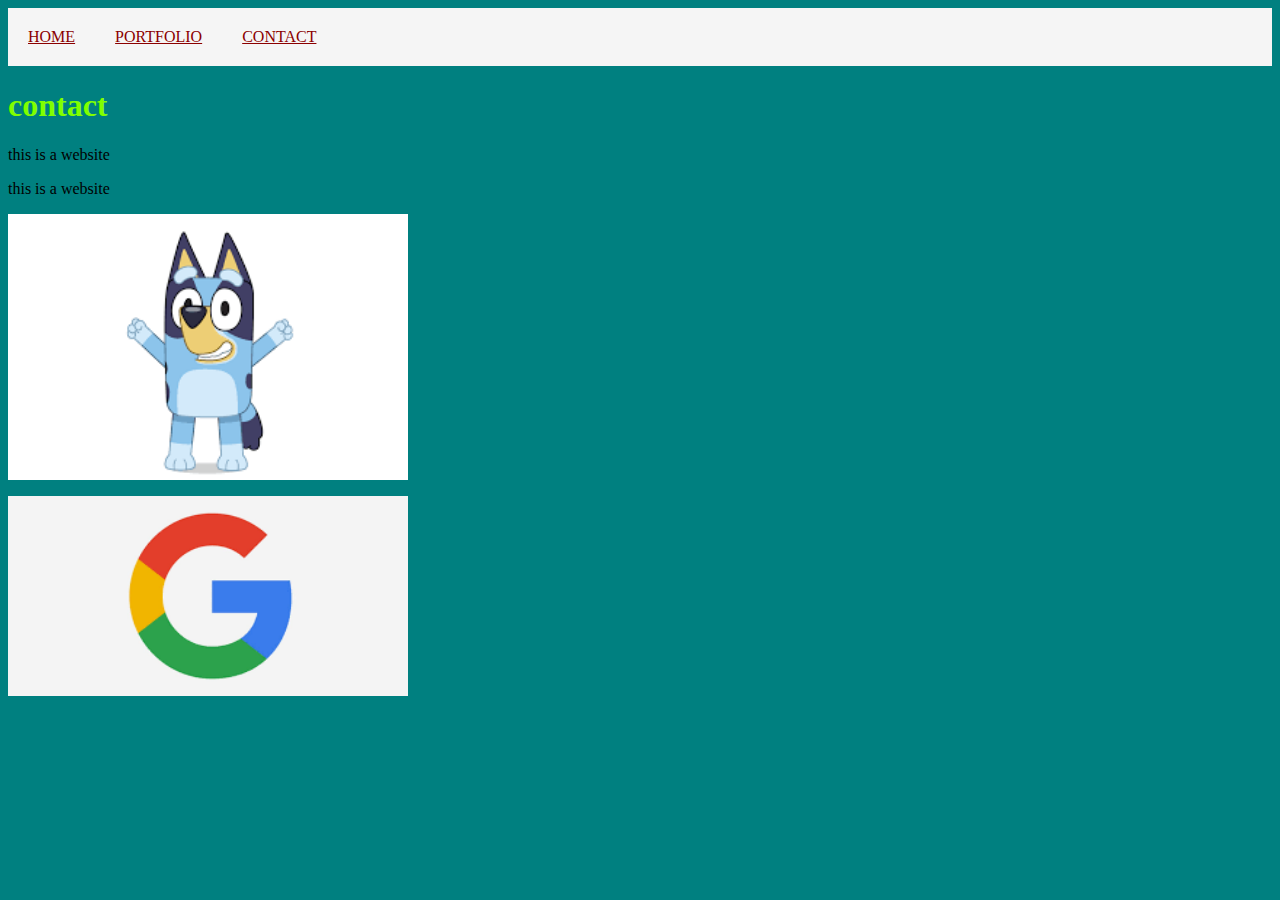
==== contact.html @ 596bb6b5 "Add files via upload" ====
<html>
	<head>
		<title>Contact</title>
		<link rel="stylesheet" type="text/css" href="styles.css">
	</head>

	<body>
		<nav>
			<ul>
				<li><a href="index.html">HOME</a></li>
				<li><a href="portfolio.html">PORTFOLIO</a></li>
				<li><a href="contact.html">CONTACT</a></li>
			</ul>
		</nav>
		<h1>contact</h1>
		<p>this is a website</p>
		<p>this is a website</p>
		<img src="media/Bluey.png" width="400">
		<p><a href="https://google.com" target="_blank"><img src="media/GOOGLE.png" width="400"></a></p>




	</body>
</html>
---- styles.css ----
h1{
	color:blue;
}

h1{
	color:chartreuse;
}

body{
	background-color:teal;
	font-family: comicsansms;
}

ul {
	list-style: none;
	background-color: whitesmoke;
	margin: 0;
	padding: 0;
	overflow: hidden;
	position: relative;
	top: 0;
}

li {
	float: left;
}

li a{
	color: darkred;
	padding: 20px;
	text-align: center;
	float: left;
}

li a:hover{
	color: whitesmoke;
	background-color: darkred;
}
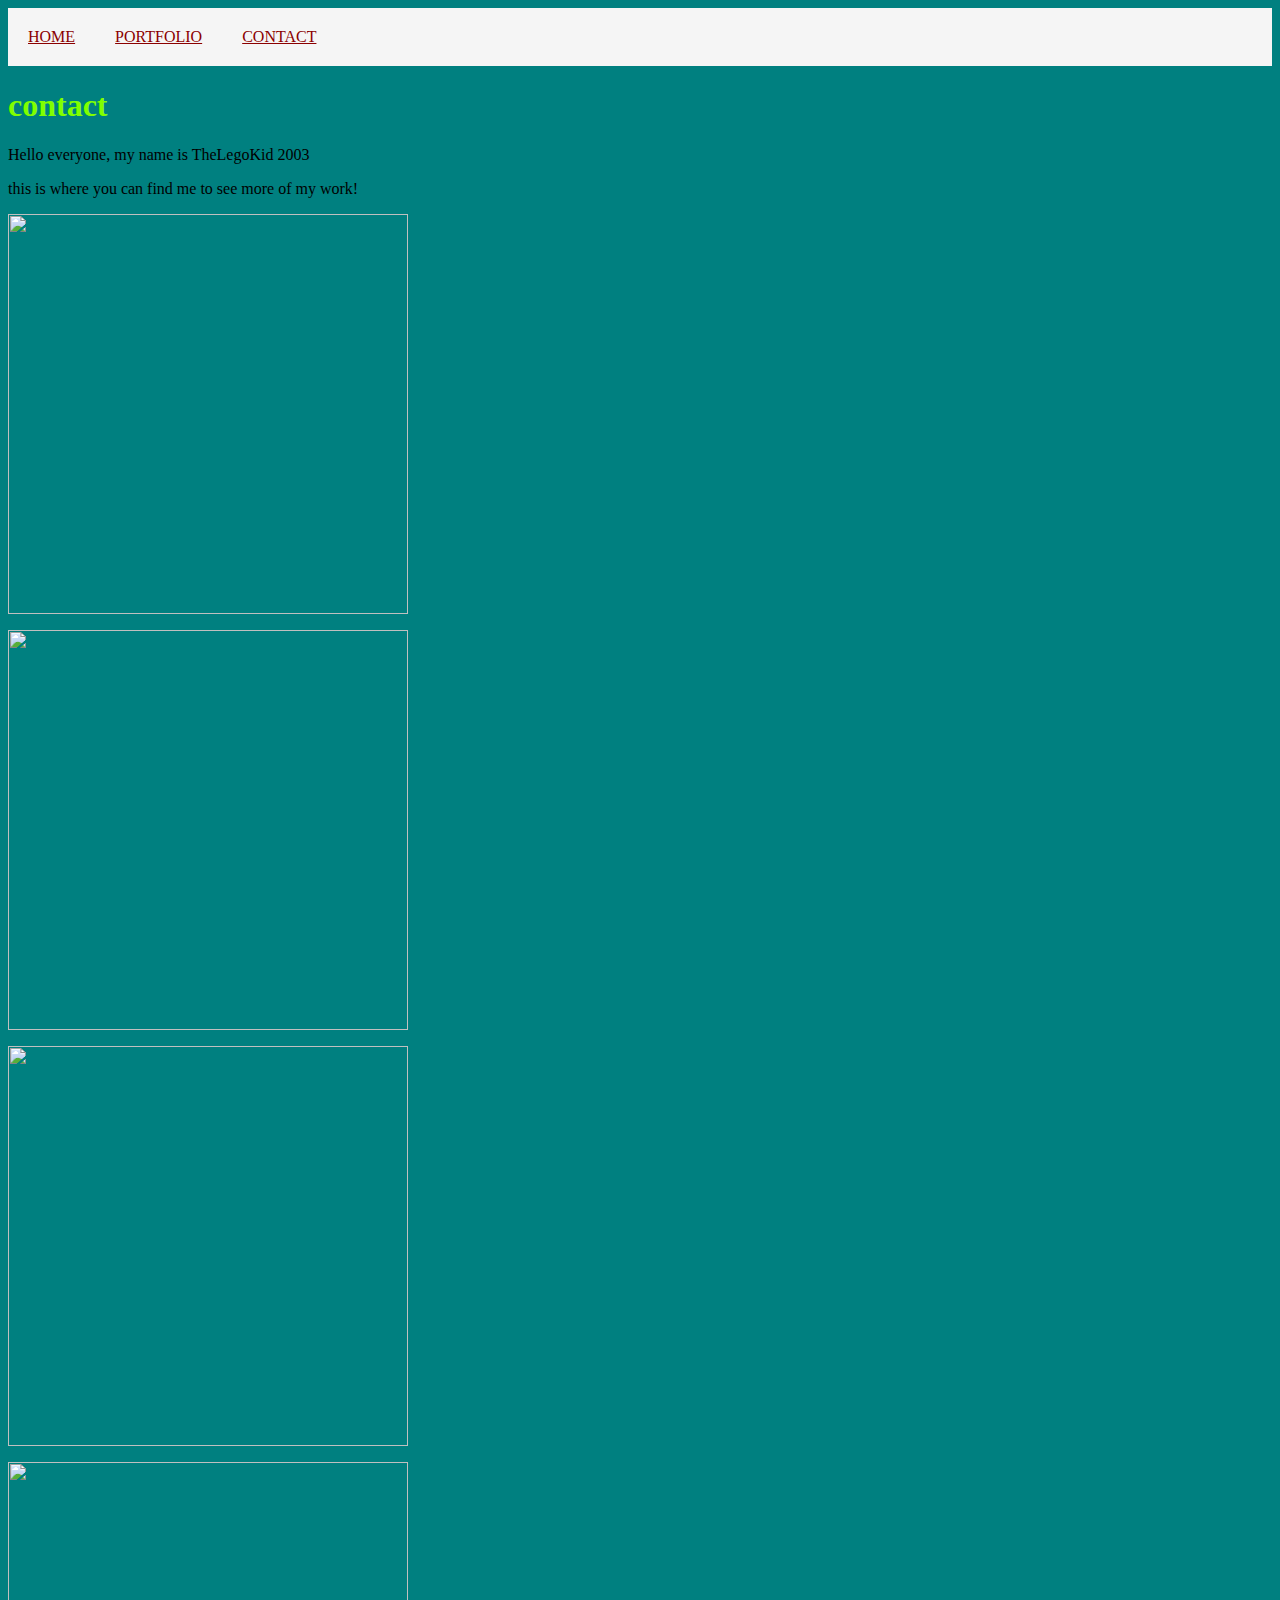
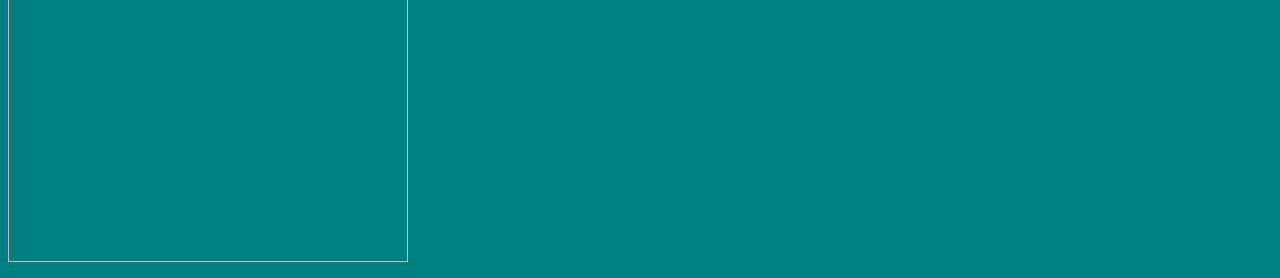
==== commit e8c551cb: "Add files via upload" ====
--- a/contact.html
+++ b/contact.html
@@ -13,10 +13,13 @@
 			</ul>
 		</nav>
 		<h1>contact</h1>
-		<p>this is a website</p>
-		<p>this is a website</p>
-		<img src="media/Bluey.png" width="400">
-		<p><a href="https://google.com" target="_blank"><img src="media/GOOGLE.png" width="400"></a></p>
+		<p>Hello everyone, my name is TheLegoKid 2003</p>
+		<p>this is where you can find me to see more of my work!</p>
+		<img src="media/Thelegokidlogo.jpeg" width="400">
+		<p><a href="https://www.youtube.com/c/TheLegoKid2003" target="_blank"><img src="media/Youtube.png" width="400"></a></p>
+		<p><a href="https://m.twitch.tv/thelegokid2003/home" target="_blank"><img src="media/Twitch.png" width="400"></a></p>
+		<p><a href="https://www.instagram.com/thelegokid2003/" target="_blank"><img src="media/Instagram.jpeg" width="400"></a></p>
+
 
 
 
